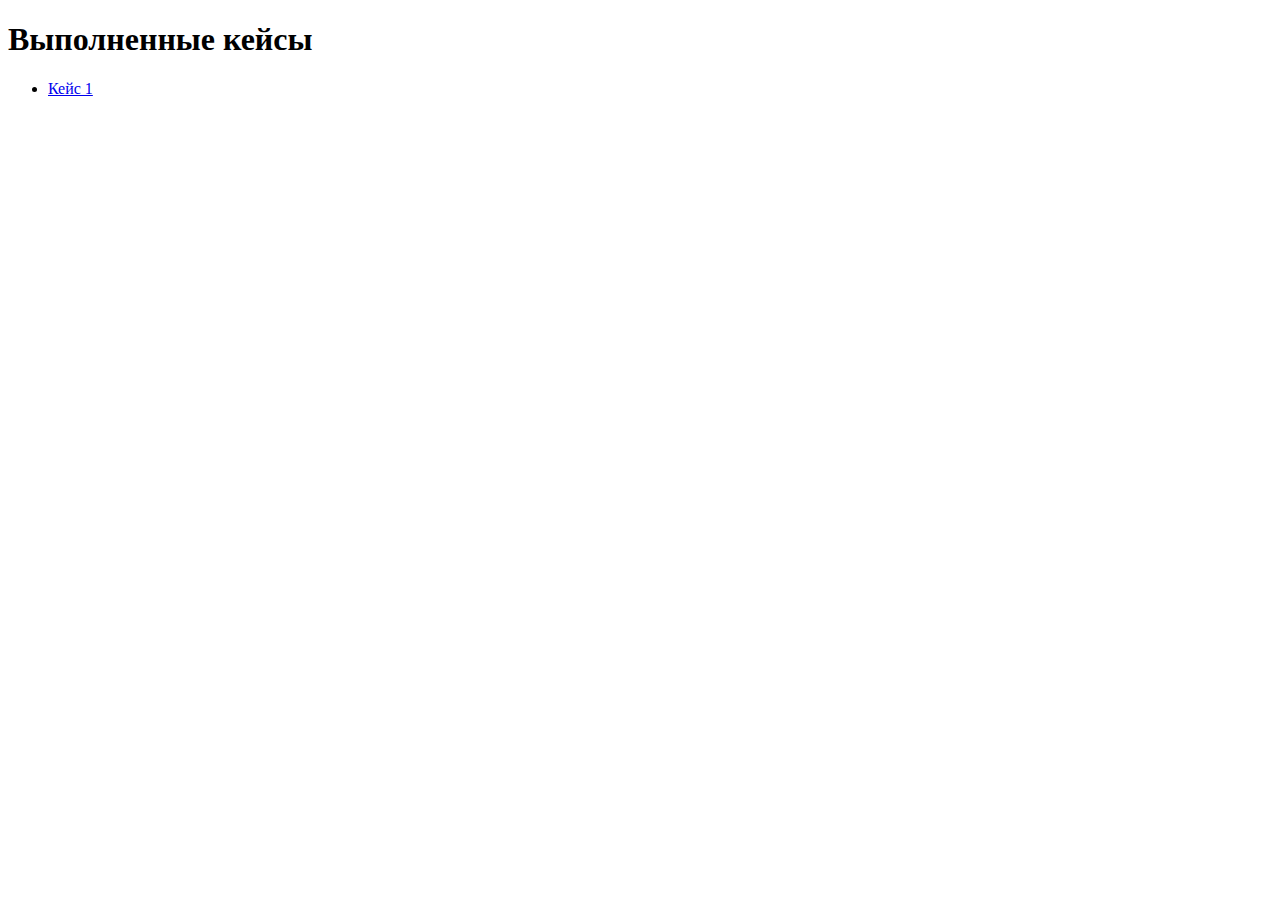
==== index.html @ cb47dfaa "Инициализирует репозиторий" ====
<!DOCTYPE html>
<html lang="ru">
<head>
    <meta charset="UTF-8">
    <meta http-equiv="X-UA-Compatible" content="IE=edge">
    <meta name="viewport" content="width=device-width, initial-scale=1.0">
    <title>Навык вёрстки на гридах</title>
</head>
<body>
    <h1>Выполненные кейсы</h1>
    <ul>
        <li>
            <a href="case-1/index.html">Кейс 1</a>
        </li>
        <!-- <li>
            <a href="case-2/index.html">Кейс 2</a>
        </li> -->
        <!-- <li>
            <a href="case-2/index.html">Кейс 3</a>
        </li> -->
    </ul>
</body>
</html>
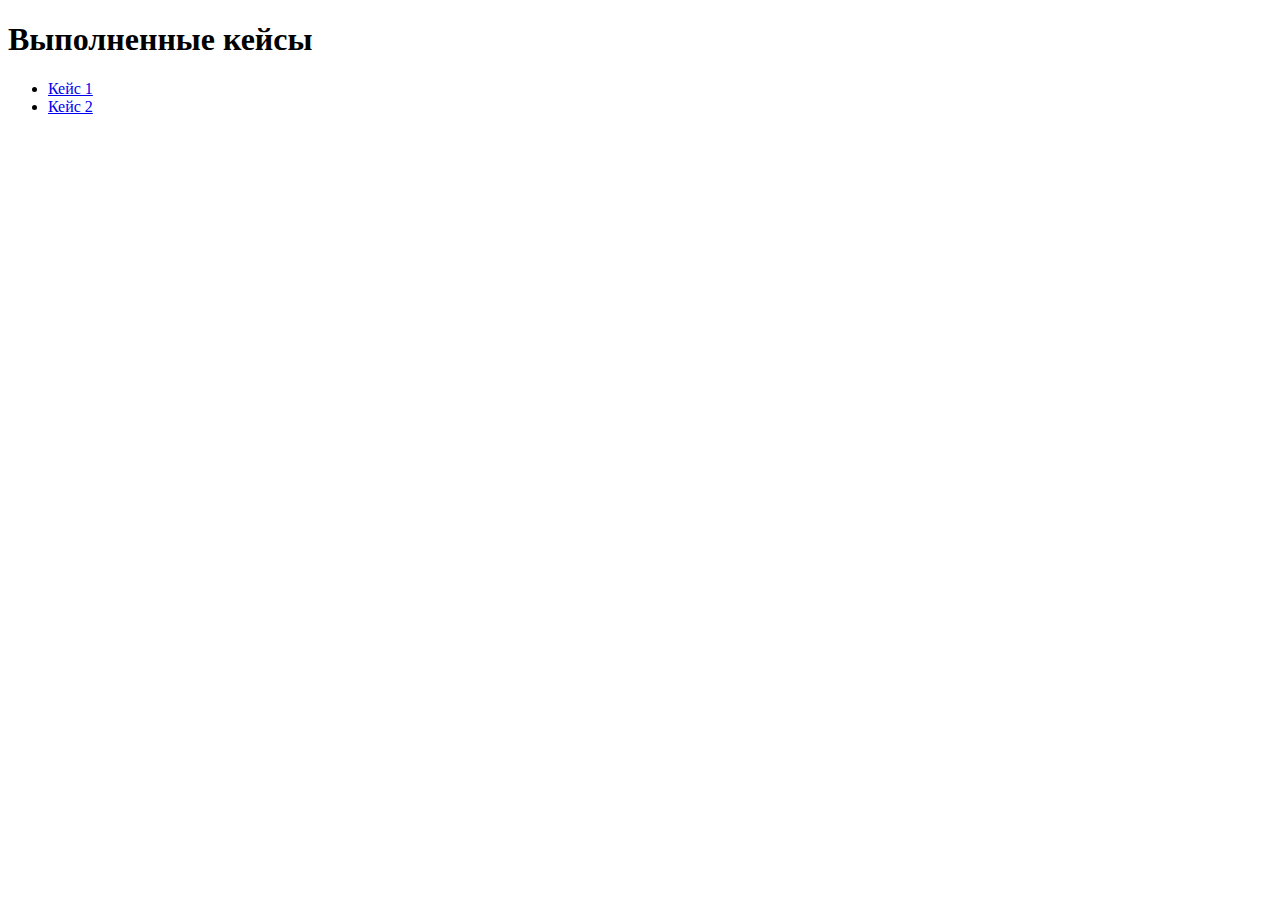
==== commit 8593424f: "Добавляет ссылку на страницу в список выполненных" ====
--- a/index.html
+++ b/index.html
@@ -12,9 +12,9 @@
         <li>
             <a href="case-1/index.html">Кейс 1</a>
         </li>
-        <!-- <li>
+        <li>
             <a href="case-2/index.html">Кейс 2</a>
-        </li> -->
+        </li>
         <!-- <li>
             <a href="case-2/index.html">Кейс 3</a>
         </li> -->
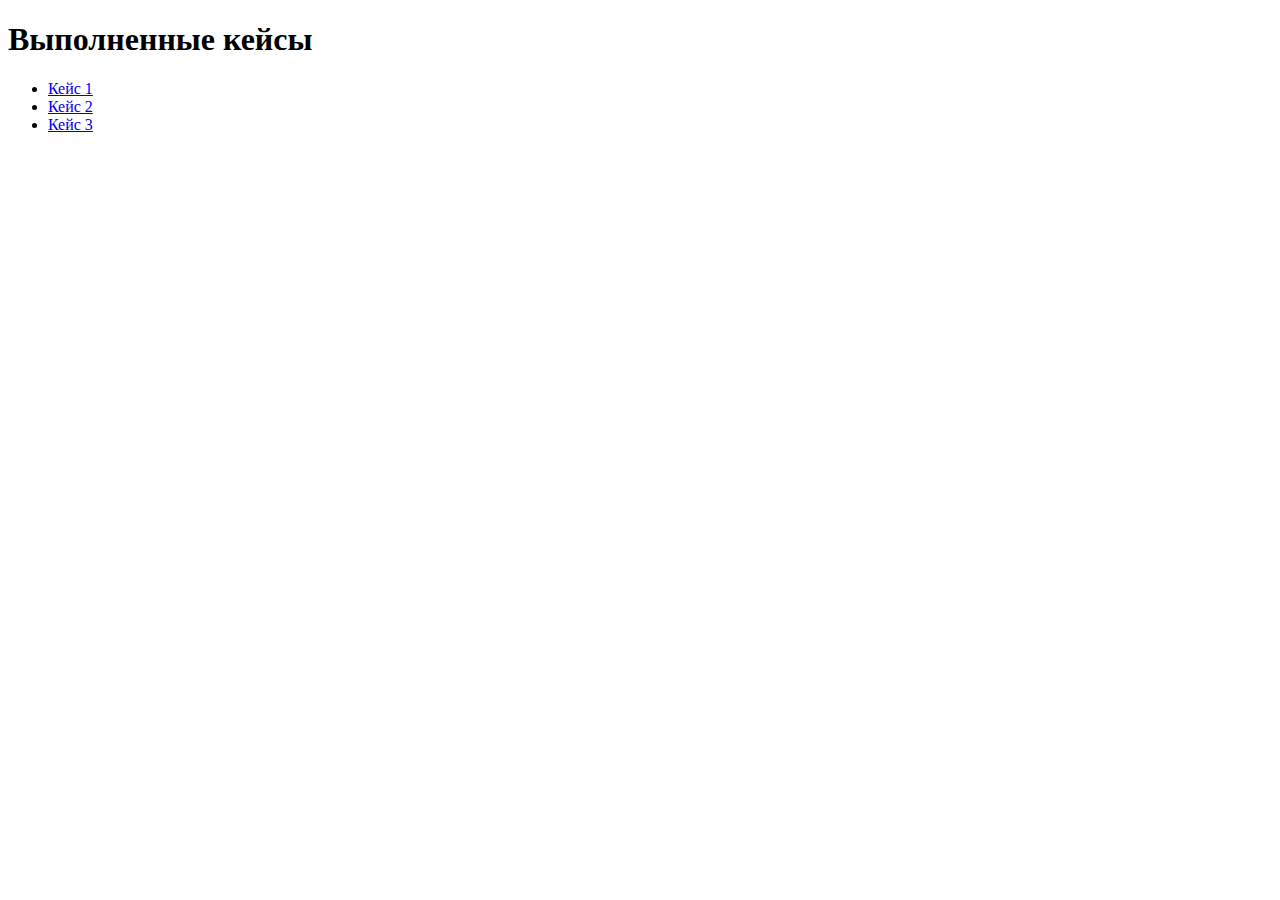
==== commit 37da0e8b: "Создаёт структуру файлов для вёрстки кейса 3" ====
--- a/index.html
+++ b/index.html
@@ -15,9 +15,9 @@
         <li>
             <a href="case-2/index.html">Кейс 2</a>
         </li>
-        <!-- <li>
-            <a href="case-2/index.html">Кейс 3</a>
-        </li> -->
+        <li>
+            <a href="case-3/index.html">Кейс 3</a>
+        </li>
     </ul>
 </body>
 </html>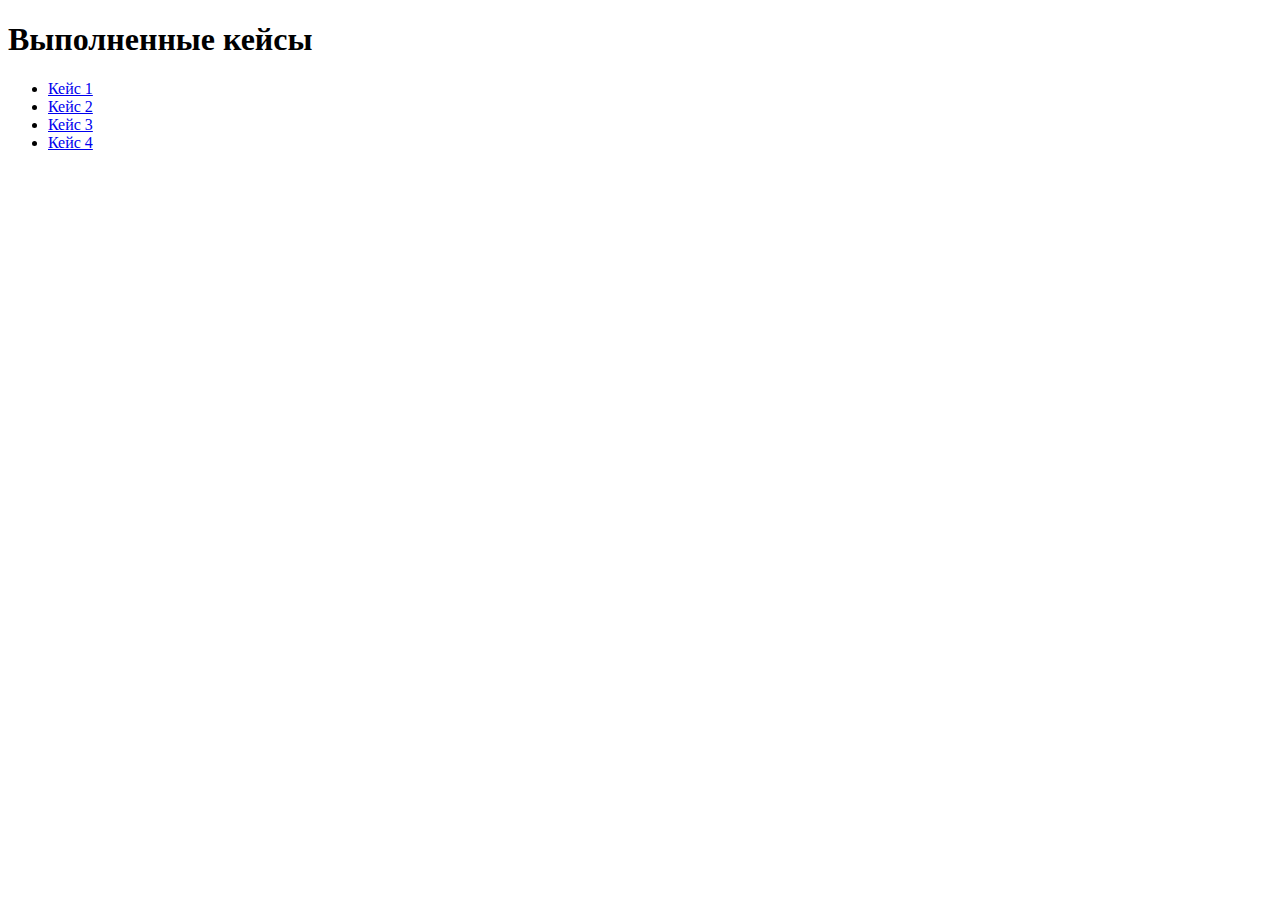
==== commit aa1ed1cd: "Добавляет структуру файлов и изображения для кейса 4" ====
--- a/index.html
+++ b/index.html
@@ -18,6 +18,9 @@
         <li>
             <a href="case-3/index.html">Кейс 3</a>
         </li>
+        <li>
+            <a href="case-4/index.html">Кейс 4</a>
+        </li>
     </ul>
 </body>
 </html>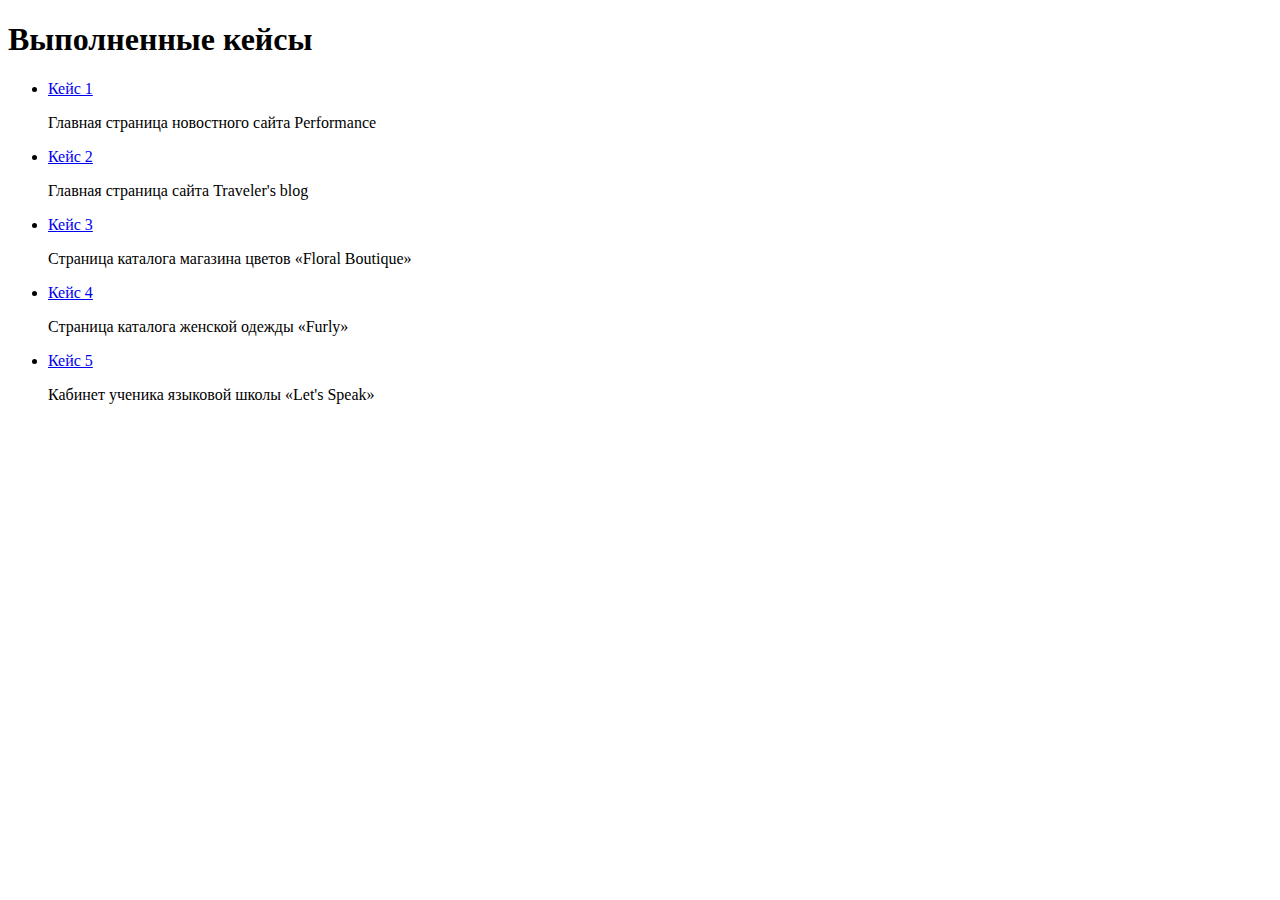
==== commit 2d74eb52: "Добавляет краткое описание решённых кейсов" ====
--- a/index.html
+++ b/index.html
@@ -11,15 +11,23 @@
     <ul>
         <li>
             <a href="case-1/index.html">Кейс 1</a>
+            <p>Главная страница новостного сайта Performance</p>
         </li>
         <li>
             <a href="case-2/index.html">Кейс 2</a>
+            <p>Главная страница сайта Traveler's blog</p>
         </li>
         <li>
             <a href="case-3/index.html">Кейс 3</a>
+            <p>Страница каталога магазина цветов «Floral Boutique»</p>
         </li>
         <li>
             <a href="case-4/index.html">Кейс 4</a>
+            <p>Страница каталога женской одежды «Furly»</p>
+        </li>
+        <li>
+            <a href="case-5/index.html">Кейс 5</a>
+            <p>Кабинет ученика языковой школы «Let's Speak»</p>
         </li>
     </ul>
 </body>
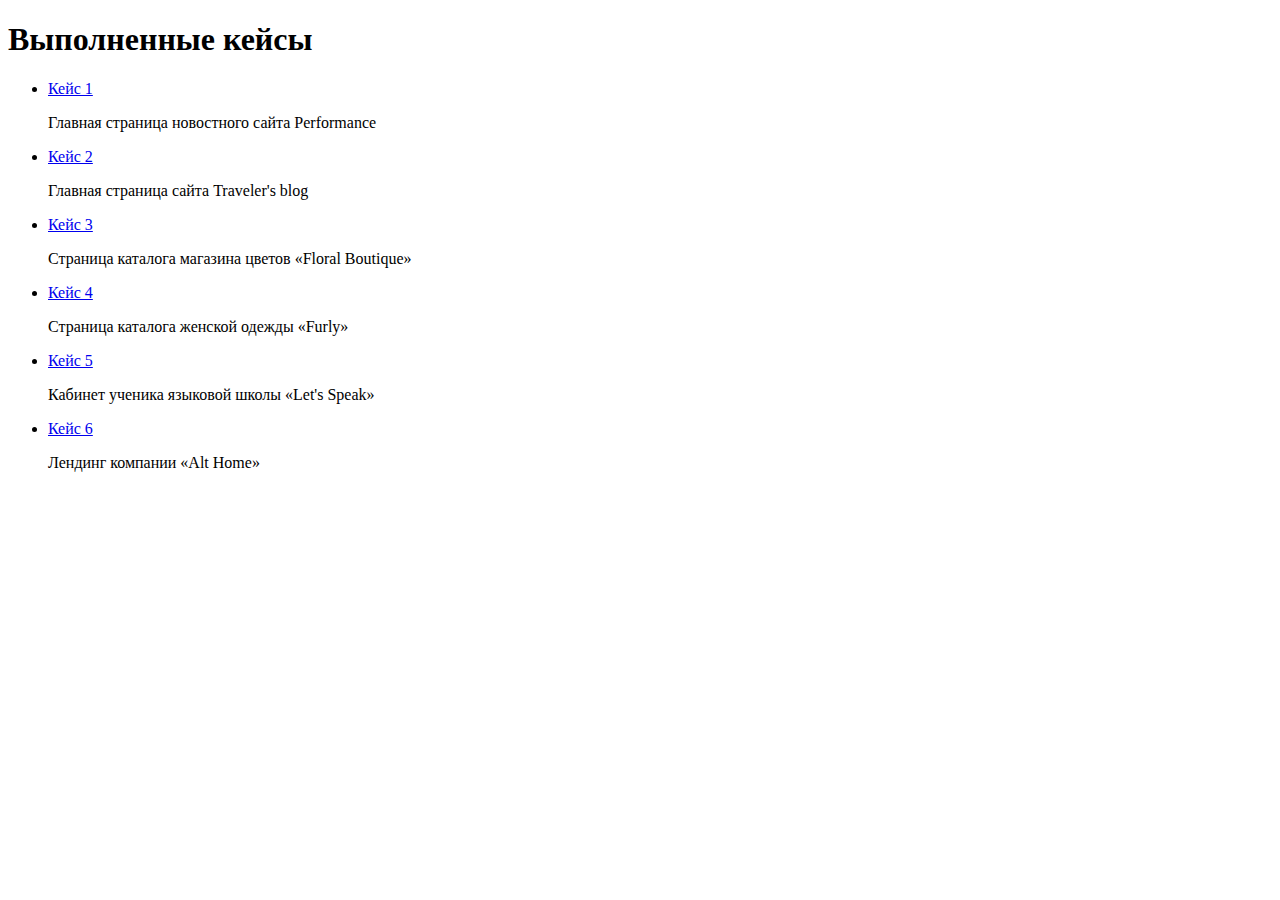
==== commit 1bae4379: "Завершает разметку статьи" ====
--- a/index.html
+++ b/index.html
@@ -29,6 +29,10 @@
             <a href="case-5/index.html">Кейс 5</a>
             <p>Кабинет ученика языковой школы «Let's Speak»</p>
         </li>
+        <li>
+            <a href="case-6/index.html">Кейс 6</a>
+            <p>Лендинг компании «Alt Home»</p>
+        </li>
     </ul>
 </body>
 </html>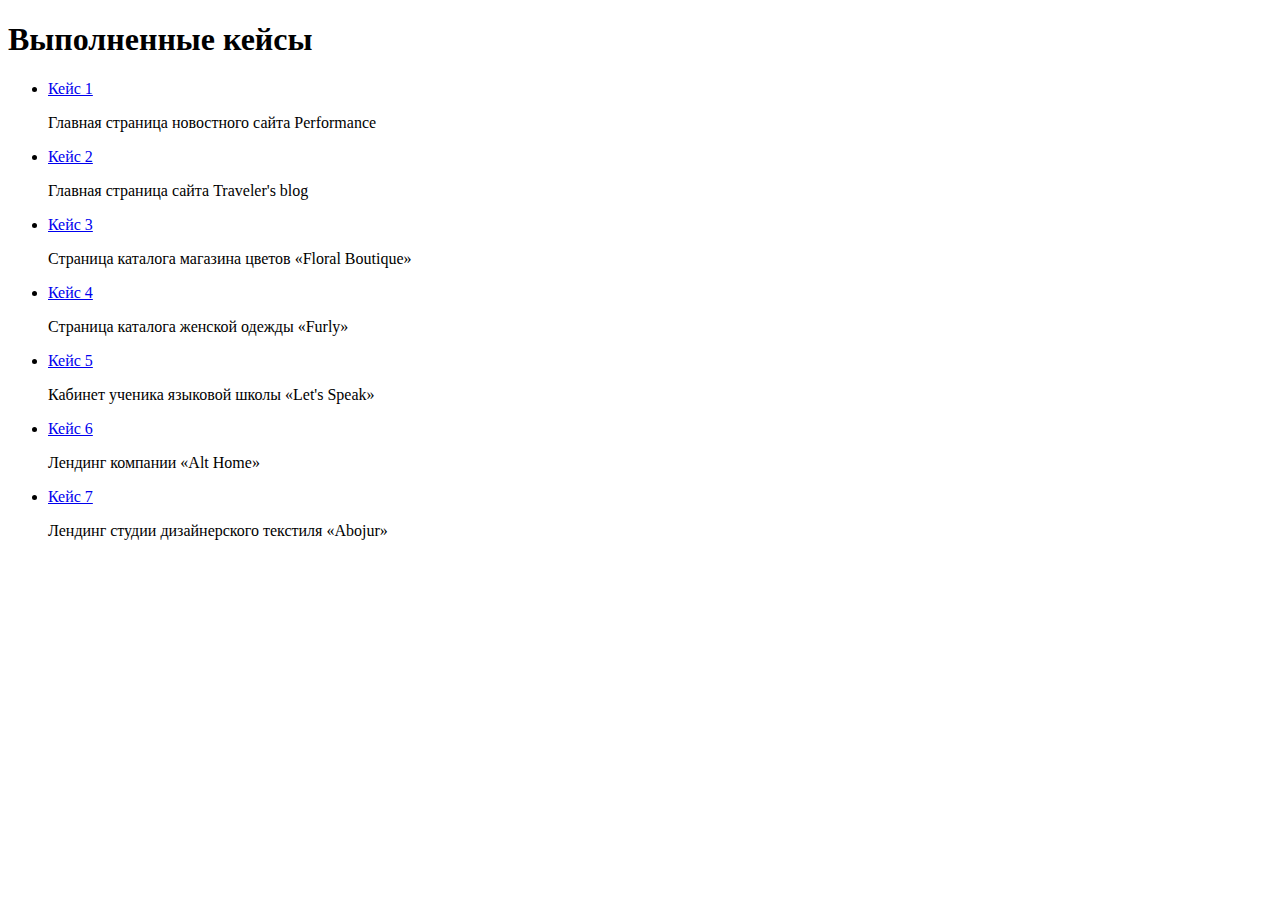
==== commit 72b1eea9: "Добавляет ссылку на страницу кейса в список кейсов" ====
--- a/index.html
+++ b/index.html
@@ -33,6 +33,10 @@
             <a href="case-6/index.html">Кейс 6</a>
             <p>Лендинг компании «Alt Home»</p>
         </li>
+        <li>
+            <a href="case-6/index.html">Кейс 7</a>
+            <p>Лендинг студии дизайнерского текстиля «Abojur»</p>
+        </li>
     </ul>
 </body>
 </html>